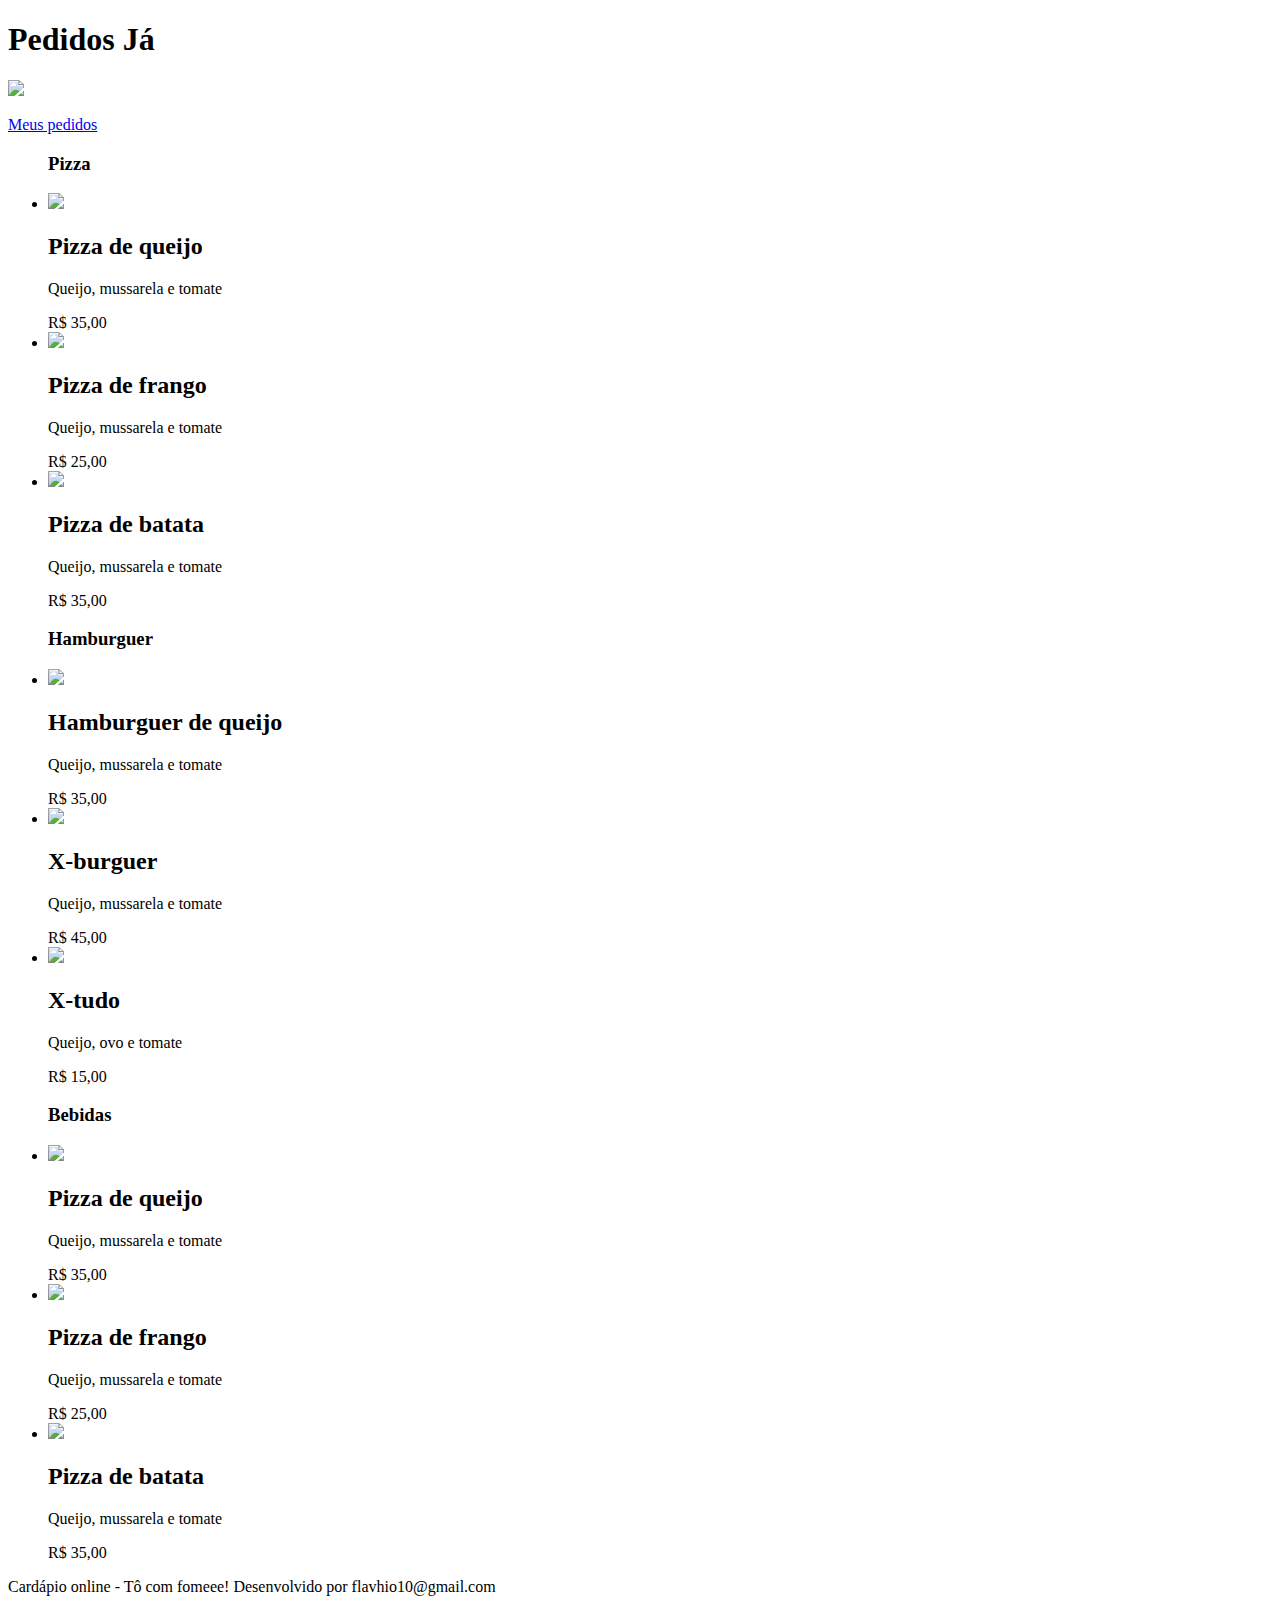
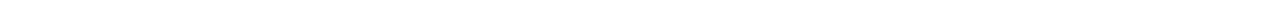
==== src/main/resources/templates/index.html @ b7299b60 "Pagina menu" ====
<!DOCTYPE html>
<head>
    <title>Pedidos Já</title>
    <meta charset='UTF-8'>
    <link rel="stylesheet" href="style.css">
</head>
<body>
    <div class="container">
        <header>            
            <h1>Pedidos Já</h1>
            <a href="#">
            <img src="images/carrinho.png"/>
            <p>Meus pedidos</p>
            </a>
        </header>
        <section>
            <article>  
                             
                <ul>    
                    <h3>Pizza</h3>                 
                    <li>                        
                        <img src="images/pizza.jpg"/>
                        <h2>Pizza de queijo</h2>
                        <p>Queijo, mussarela e tomate</p>
                        <span>R$ 35,00</span>
                    </li>
                    <li>
                        <img src="images/pizza.jpg"/>
                        <h2>Pizza de frango</h2>
                        <p>Queijo, mussarela e tomate</p>
                        <span>R$ 25,00</span>
                    </li>
                    <li>
                        <img src="images/pizza.jpg"/>
                        <h2>Pizza de batata</h2>
                        <p>Queijo, mussarela e tomate</p>
                        <span>R$ 35,00</span>
                    </li>
                </ul>
                
            </article>
            <article>
                
                <ul>
                    <h3>Hamburguer</h3>  
                    <li>
                        <img src="images/hamburguer.jpeg"/>
                        <h2>Hamburguer de queijo</h2>
                        <p>Queijo, mussarela e tomate</p>
                        <span>R$ 35,00</span>
                    </li>
                    <li>
                        <img src="images/hamburguer.jpeg"/>
                        <h2>X-burguer</h2>
                        <p>Queijo, mussarela e tomate</p>
                        <span>R$ 45,00</span>
                    </li>
                    <li>
                        <img src="images/hamburguer.jpeg"/>
                        <h2>X-tudo</h2>
                        <p>Queijo, ovo e tomate</p>
                        <span>R$ 15,00</span>
                    </li>
                </ul>
            </article>
            <article>
               
                <ul>
                    <h3>Bebidas</h3>  
                    <li>
                        <img src="images/cocacola.jpeg"/>
                        <h2>Pizza de queijo</h2>
                        <p>Queijo, mussarela e tomate</p>
                        <span>R$ 35,00</span>
                    </li>
                    <li>
                        <img src="images/guarana.jpeg"/>
                        <h2>Pizza de frango</h2>
                        <p>Queijo, mussarela e tomate</p>
                        <span>R$ 25,00</span>
                    </li>
                    <li>
                        <img src="images/tubaina.jpeg"/>
                        <h2>Pizza de batata</h2>
                        <p>Queijo, mussarela e tomate</p>
                        <span>R$ 35,00</span>
                    </li>
                </ul>
            </article>
        </section>
        <footer>
            <p>Cardápio online - Tô com fomeee! Desenvolvido por flavhio10@gmail.com</p>
        </footer>
    </div>
</body>
</html>
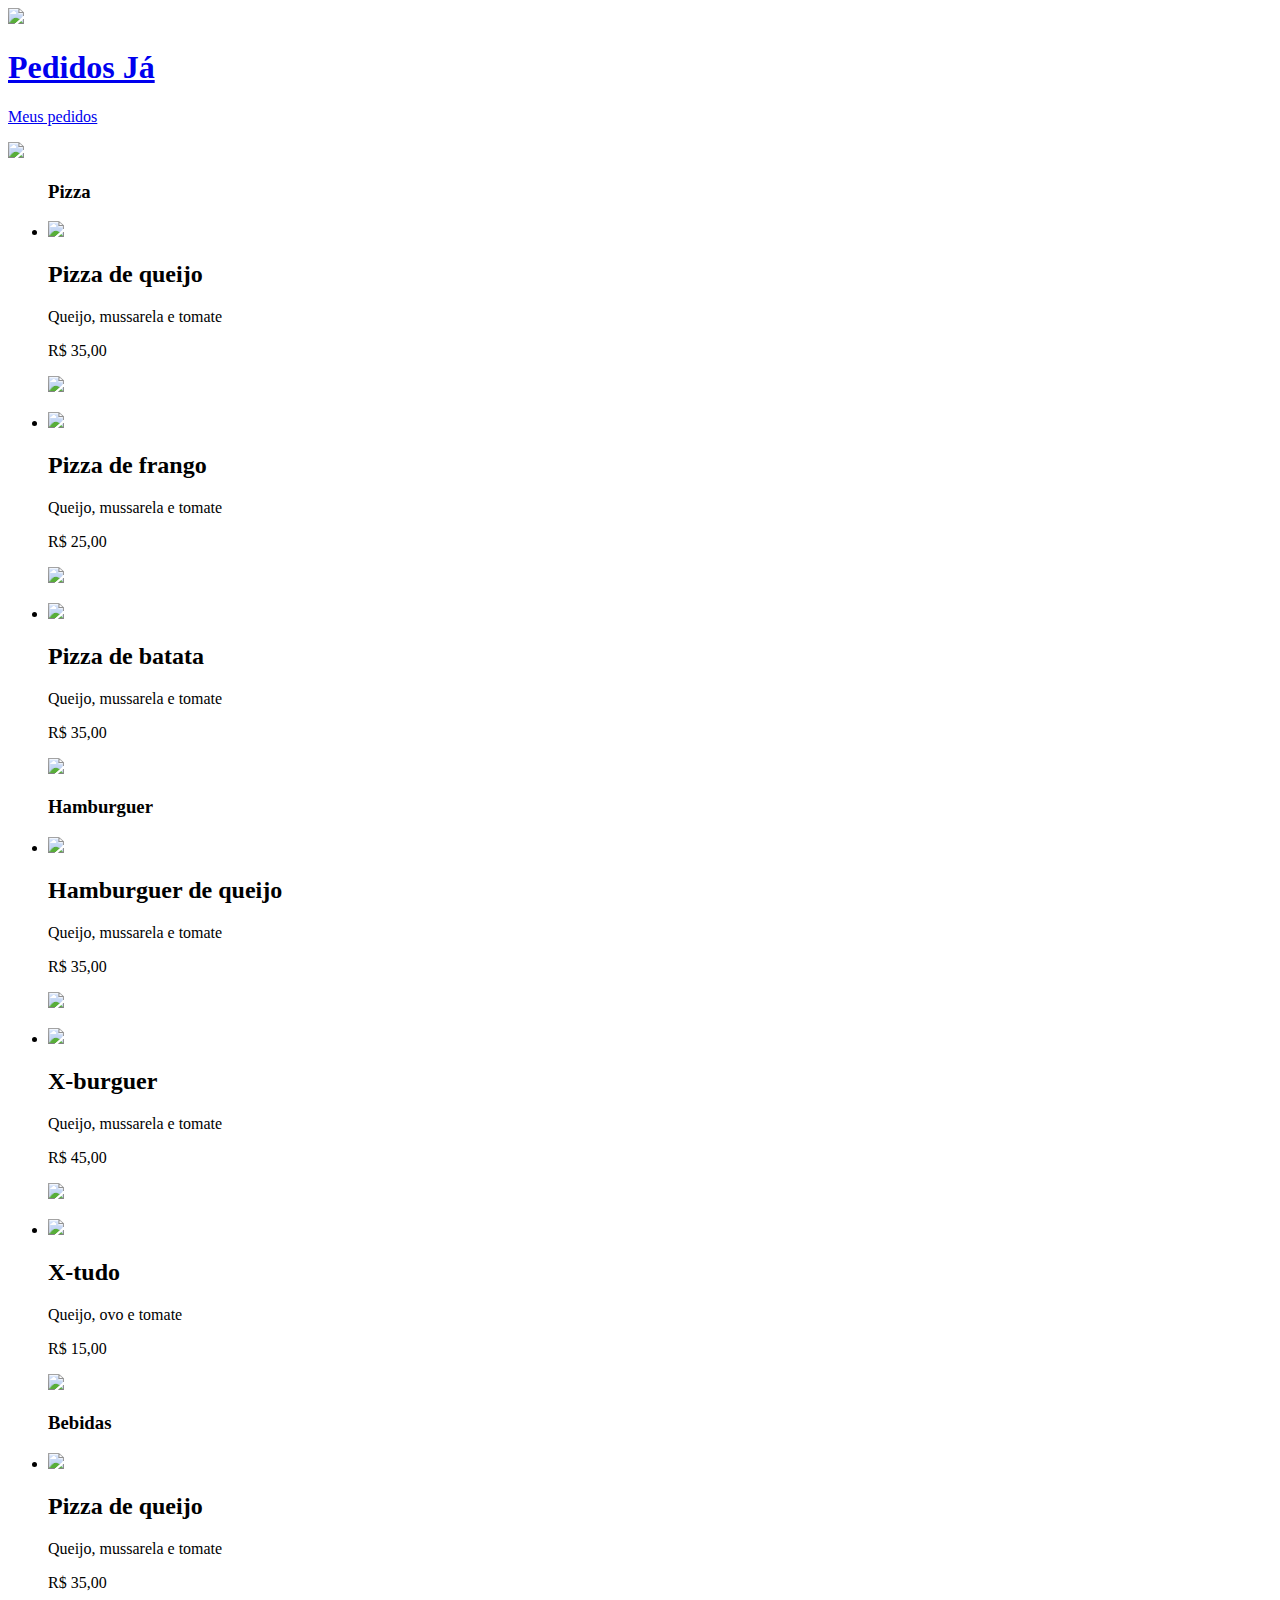
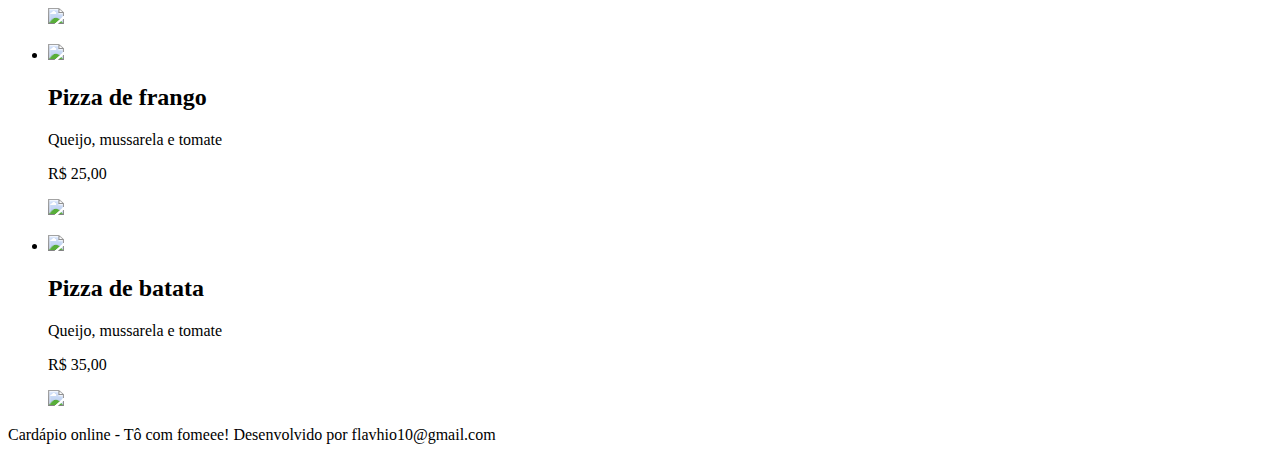
==== commit 80e52d8b: "Resolução 600px" ====
--- a/src/main/resources/templates/index.html
+++ b/src/main/resources/templates/index.html
@@ -6,12 +6,19 @@
 </head>
 <body>
     <div class="container">
-        <header>            
-            <h1>Pedidos Já</h1>
-            <a href="#">
-            <img src="images/carrinho.png"/>
-            <p>Meus pedidos</p>
-            </a>
+        <header>      
+            <div id="logo">
+                <a href="#">
+                    <img src="images/logo.png"/> 
+                    <h1>Pedidos Já</h1>                    
+                </a>
+            </div>    
+            <div id="carrinho">
+                <a href="#">
+                    <p>Meus pedidos</p>
+                    <img src="images/carrinho.png"/>                    
+                </a>
+            </div>    
         </header>
         <section>
             <article>  
@@ -23,18 +30,21 @@
                         <h2>Pizza de queijo</h2>
                         <p>Queijo, mussarela e tomate</p>
                         <span>R$ 35,00</span>
+                        <a href="#"><p class="adiciona_pizza"><img src="images/add.png"/></p></a>
                     </li>
                     <li>
                         <img src="images/pizza.jpg"/>
                         <h2>Pizza de frango</h2>
                         <p>Queijo, mussarela e tomate</p>
                         <span>R$ 25,00</span>
+                        <a href="#"><p class="adiciona_pizza"><img src="images/add.png"/></p></a>
                     </li>
                     <li>
                         <img src="images/pizza.jpg"/>
                         <h2>Pizza de batata</h2>
                         <p>Queijo, mussarela e tomate</p>
                         <span>R$ 35,00</span>
+                        <a href="#"><p class="adiciona_pizza"><img src="images/add.png"/></p></a>
                     </li>
                 </ul>
                 
@@ -48,18 +58,21 @@
                         <h2>Hamburguer de queijo</h2>
                         <p>Queijo, mussarela e tomate</p>
                         <span>R$ 35,00</span>
+                        <a href="#"><p class="adiciona_pizza"><img src="images/add.png"/></p></a>
                     </li>
                     <li>
                         <img src="images/hamburguer.jpeg"/>
                         <h2>X-burguer</h2>
                         <p>Queijo, mussarela e tomate</p>
                         <span>R$ 45,00</span>
+                        <a href="#"><p class="adiciona_pizza"><img src="images/add.png"/></p></a>
                     </li>
                     <li>
                         <img src="images/hamburguer.jpeg"/>
                         <h2>X-tudo</h2>
                         <p>Queijo, ovo e tomate</p>
                         <span>R$ 15,00</span>
+                        <a href="#"><p class="adiciona_pizza"><img src="images/add.png"/></p></a>
                     </li>
                 </ul>
             </article>
@@ -72,18 +85,21 @@
                         <h2>Pizza de queijo</h2>
                         <p>Queijo, mussarela e tomate</p>
                         <span>R$ 35,00</span>
+                        <a href="#"><p class="adiciona_pizza"><img src="images/add.png"/></p></a>
                     </li>
                     <li>
                         <img src="images/guarana.jpeg"/>
                         <h2>Pizza de frango</h2>
                         <p>Queijo, mussarela e tomate</p>
                         <span>R$ 25,00</span>
+                        <a href="#"><p class="adiciona_pizza"><img src="images/add.png"/></p></a>
                     </li>
                     <li>
                         <img src="images/tubaina.jpeg"/>
                         <h2>Pizza de batata</h2>
                         <p>Queijo, mussarela e tomate</p>
                         <span>R$ 35,00</span>
+                        <a href="#"><p class="adiciona_pizza"><img src="images/add.png"/></p></a>
                     </li>
                 </ul>
             </article>
